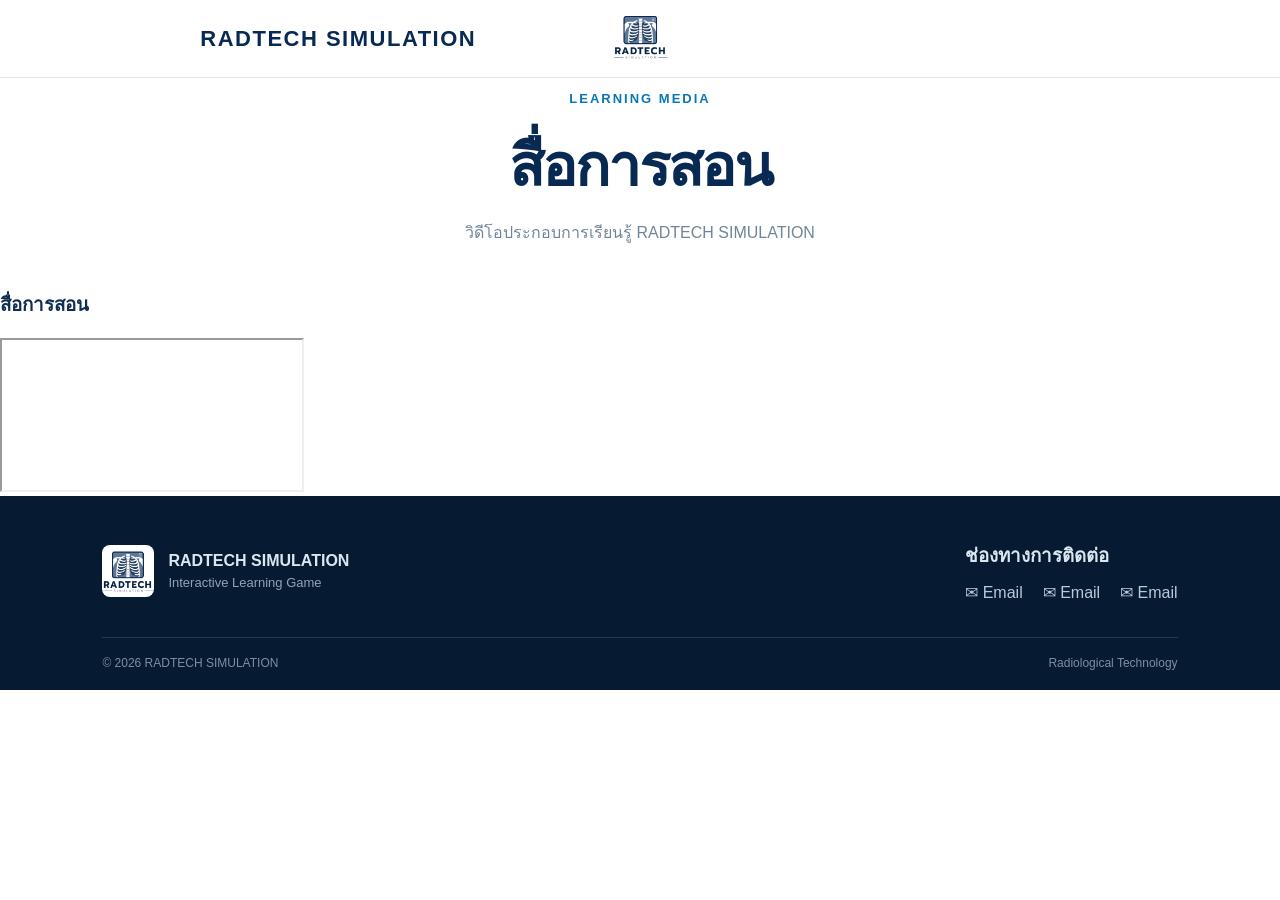
==== teaching.html @ 371e0b50 "Create teaching.html" ====
<!DOCTYPE html>
<html lang="th">
<head>
  <meta charset="UTF-8">
  <meta name="viewport" content="width=device-width, initial-scale=1.0">

  <title>สื่อการสอน | RADTECH SIMULATION</title>

  <link rel="stylesheet" href="style.css">
</head>

<body>

<header class="top-header">

  <button class="menu-button"
          onclick="toggleMenu()"
          aria-label="เปิดเมนู">
    ☰
  </button>

  <div class="header-title">
    <strong>RADTECH SIMULATION</strong>
  </div>

  <a class="brand" href="index.html">
    <img src="logo.jpg" alt="RADTECH SIMULATION">
  </a>

  <nav id="mainNav">
    <a href="index.html">หน้าแรก</a>
    <a href="index.html#team">ผู้จัดทำ</a>
    <a href="index.html#ebook">คู่มือ</a>
    <a href="teaching.html">สื่อการสอน</a>
    <a href="index.html#game">เข้าเกม</a>
    <a href="index.html#contact">ติดต่อ</a>
  </nav>

</header>


<main>

  <section class="teaching-page">

    <div class="section-heading">
      <p>LEARNING MEDIA</p>
      <h2>สื่อการสอน</h2>
      <span>วิดีโอประกอบการเรียนรู้ RADTECH SIMULATION</span>
    </div>


    <div class="video-list">

      <div class="video-card">

        <h3>สื่อการสอน</h3>

        <div class="video-frame">

          <iframe
            src="https://www.youtube.com/embed/-i3benzlCHo"
            title="สื่อการสอน"
            allow="accelerometer; autoplay; clipboard-write; encrypted-media; gyroscope; picture-in-picture; web-share"
            allowfullscreen>
          </iframe>

        </div>

      </div>

    </div>

  </section>

</main>


<footer id="contact">

  <div class="footer-main">

    <div class="footer-brand">

      <img src="logo.jpg" alt="RADTECH SIMULATION">

      <div>
        <strong>RADTECH SIMULATION</strong>
        <span>Interactive Learning Game</span>
      </div>

    </div>


    <div class="contact-area">

      <h3>ช่องทางการติดต่อ</h3>

      <div class="contact-links">

        <a href="mailto:sriapsornr66@nu.ac.th">
          ✉ Email
        </a>

        <a href="mailto:pornlaphats66@nu.ac.th">
          ✉ Email
        </a>

        <a href="mailto:natnichasa66@nu.ac.th">
          ✉ Email
        </a>

      </div>

    </div>

  </div>


  <div class="footer-bottom">
    <span>© 2026 RADTECH SIMULATION</span>
    <span>Radiological Technology</span>
  </div>

</footer>


<script src="script.js"></script>

</body>
</html>
---- style.css ----
*{box-sizing:border-box}
html{scroll-behavior:smooth}
body{margin:0;font-family:-apple-system,BlinkMacSystemFont,"Segoe UI","Noto Sans Thai",sans-serif;color:#102e4f;background:#fff}
.top-header{height:78px;padding:0 5%;position:sticky;top:0;z-index:100;display:grid;grid-template-columns:1fr auto 1fr;align-items:center;background:rgba(255,255,255,.96);backdrop-filter:blur(14px);border-bottom:1px solid #e3e8ed}
.brand{justify-self:end;display:block}
.brand img{width:55px;height:55px;object-fit:cover;border-radius:8px}
.header-title{text-align:center;line-height:1.05;letter-spacing:1.5px}
.header-title span{display:block;font-size:15px;color:#667f9a;font-weight:700}
.header-title strong{display:block;color:#082a52;font-size:22px;font-weight:900}
.menu-button{justify-self:start;display:none;border:0;background:none;font-size:26px;color:#082a52}
nav{position:absolute;right:7%;top:78px;display:none;flex-direction:column;gap:0;background:#fff;border:1px solid #dce5ec;border-radius:0 0 12px 12px;box-shadow:0 15px 35px rgba(12,45,74,.12);overflow:hidden}
nav.open{display:flex}
nav a{padding:13px 22px;text-decoration:none;color:#214665;font-weight:700}
nav a:hover{background:#edf5fb;color:#0c75b8}

.hero{min-height:690px;padding:80px 9%;display:grid;grid-template-columns:1.05fr .95fr;gap:50px;align-items:center;background:linear-gradient(135deg,#f5f9fc,#fff 55%,#eef5fa)}
.eyebrow,.section-heading p,.game-content>p:first-child{color:#0a77b5;font-size:13px;font-weight:900;letter-spacing:2px}
.hero h1{margin:15px 0;font-size:clamp(58px,8vw,105px);line-height:.86;letter-spacing:-5px;color:#082a52}
.hero h1 span{color:#607b9a}
.hero-text{max-width:650px;font-size:19px;line-height:1.9;color:#60758b}
.hero-buttons{display:flex;gap:13px;flex-wrap:wrap;margin-top:25px}
.primary-button,.outline-button,.game-button{padding:15px 28px;border-radius:12px;text-decoration:none;font-weight:900;cursor:pointer}
.primary-button,.game-button{background:#082f59;color:#fff;box-shadow:0 12px 28px rgba(8,47,89,.2);border:0}
.outline-button{color:#082f59;background:#fff;border:1px solid #9fb2c4}
.hero-visual{position:relative;display:flex;align-items:center;justify-content:center}
.hero-visual img{width:min(470px,90%);aspect-ratio:1/1;object-fit:cover;border-radius:26px;box-shadow:0 25px 70px rgba(15,46,78,.18)}
.visual-caption{position:absolute;bottom:25px;background:rgba(8,42,82,.9);color:#fff;padding:10px 18px;border-radius:999px;font-size:11px;font-weight:900;letter-spacing:2px}

.section{padding:105px 9%}
.team-section{background:#fff}
.section-heading{text-align:center;margin-bottom:45px}
.section-heading h2{margin:8px 0;font-size:clamp(36px,5vw,58px);letter-spacing:-2px;color:#082a52}
.section-heading span{color:#71859a}
.team-slider{max-width:900px;margin:auto;display:grid;grid-template-columns:55px 1fr 55px;align-items:center;gap:18px}
.member-card{min-height:430px;display:grid;grid-template-columns:47% 53%;overflow:hidden;border-radius:24px;background:#f4f8fb;border:1px solid #dce5ed;box-shadow:0 20px 55px rgba(18,52,82,.11)}
.member-photo{min-height:430px;background:#e8eef3;display:flex;align-items:center;justify-content:center}
.member-photo img{width:100%;height:100%;object-fit:cover}
.member-info{padding:50px;display:flex;flex-direction:column;justify-content:center}
.member-number{font-size:13px;color:#0a77b5;font-weight:900;letter-spacing:2px}
.member-label{margin-top:25px;color:#71859a;font-size:14px;font-weight:800}
.member-info h3{margin:10px 0;font-size:20px;line-height:1.35;color:#082a52}
.member-info p{color:#667b90;line-height:1.7}
.slider-arrow{width:52px;height:52px;border-radius:50%;border:1px solid #b8c8d6;background:#fff;color:#082f59;font-size:38px;cursor:pointer}
.slider-arrow:hover{background:#082f59;color:#fff}
.dots{display:flex;justify-content:center;gap:8px;margin-top:25px}
.dot{width:8px;height:8px;border-radius:50%;background:#c7d3dd;cursor:pointer}
.dot.active{width:25px;border-radius:10px;background:#0a77b5}
.slide-note{text-align:center;color:#91a1b0;font-size:12px;margin-top:15px}

.ebook-section{background:#eef4f8}
.ebook-frame{max-width:1150px;margin:auto;background:#fff;padding:15px;border-radius:22px;box-shadow:0 20px 60px rgba(12,45,74,.12)}
.fp-iframe{display:block;border:1px solid #dbe3ea;width:100%;height:650px;border-radius:12px}

.game-section{min-height:680px;padding:100px 9%;display:grid;grid-template-columns:1fr;gap:75px;align-items:center;background:#082a52;color:#fff}
.game-content h2{font-size:clamp(42px,5vw,70px);line-height:1;letter-spacing:-3px}
.game-content h2 span{color:#8aa6c2}
.game-content>p:not(:first-child){max-width:650px;color:#c2d1df;font-size:18px;line-height:1.9}
.game-button{margin-top:15px;background:#fff;color:#082a52;font-size:17px}
#gameMessage{min-height:25px;margin-top:15px;color:#9fc6e4}
.game-preview{height:390px;border-radius:25px;border:1px solid #456887;background:radial-gradient(circle at center,#294d70,#071f3b 65%);display:none;}
.crosshair{font-size:52px;opacity:.7}
.preview-text{position:absolute;bottom:35px;text-align:center;letter-spacing:3px}
.preview-text strong,.preview-text span{display:block}
.preview-text span{color:#9db8cf;font-size:12px}

footer{padding:45px 8% 20px;background:#061b31;color:#dbe7f0}
.footer-main{display:flex;justify-content:space-between;align-items:center;gap:40px;flex-wrap:wrap}
.footer-brand{display:flex;align-items:center;gap:14px}
.footer-brand img{width:52px;height:52px;object-fit:cover;border-radius:8px}
.footer-brand strong,.footer-brand span{display:block}
.footer-brand span{margin-top:5px;color:#8da5b9;font-size:13px}
.contact-area h3{margin:0 0 13px}
.contact-links{display:flex;gap:20px;flex-wrap:wrap}
.contact-links a{color:#b8cada;text-decoration:none}
.contact-links a:hover{color:#fff}
.footer-bottom{margin-top:35px;padding-top:18px;border-top:1px solid #203b54;display:flex;justify-content:space-between;color:#7890a6;font-size:12px}

@media(max-width:850px){

  .top-header{
    height:68px;
    padding:0 5%;
    grid-template-columns:1fr auto 1fr;
  }

  /* ปุ่มเมนูสำหรับ iPad / มือถือ */
  .menu-button{
    display:block;
    justify-self:start;
    border:0;
    background:transparent;
    color:#082a52;
    font-size:28px;
    line-height:1;
    padding:8px;
    cursor:pointer;
    z-index:110;
  }

  .brand img{
    width:46px;
    height:46px;
  }

  .header-title strong{
    font-size:17px;
  }

  /* เมนูที่เปิดหลังจากกด ☰ */
  nav{
    position:absolute;
    top:68px;
    left:5%;
    right:5%;
    display:none;
    flex-direction:column;
    gap:0;
    background:#fff;
    border:1px solid #dce5ec;
    border-radius:0 0 12px 12px;
    box-shadow:0 15px 35px rgba(12,45,74,.12);
    overflow:hidden;
    z-index:105;
  }

  nav.open{
    display:flex;
  }

  nav a{
    padding:16px 22px;
    text-decoration:none;
    color:#214665;
    font-weight:700;
    border-bottom:1px solid #edf1f4;
  }

  nav a:last-child{
    border-bottom:none;
  }

  nav a:hover{
    background:#edf5fb;
    color:#0c75b8;
  }

  .hero,
  .game-section{
    grid-template-columns:1fr;
  }

  .hero{
    padding-top:55px;
  }

  .hero-visual{
    order:-1;
  }

  .hero-visual img{
    width:min(330px,80vw);
  }

  .hero h1{
    letter-spacing:-3px;
  }

  .section{
    padding:75px 7%;
  }

  .team-slider{
    grid-template-columns:40px 1fr 40px;
    gap:7px;
  }

  .slider-arrow{
    width:40px;
    height:40px;
    font-size:29px;
  }

  .member-card{
    grid-template-columns:1fr;
  }

  .member-photo{
    min-height:310px;
    max-height:360px;
  }

  .member-info{
    padding:32px;
  }

  .member-info h3{
    font-size:24px;
  }

  .fp-iframe{
    height:520px;
  }

  .game-preview{
    height:300px;
  }

  .footer-bottom{
    flex-direction:column;
    gap:8px;
  }
}
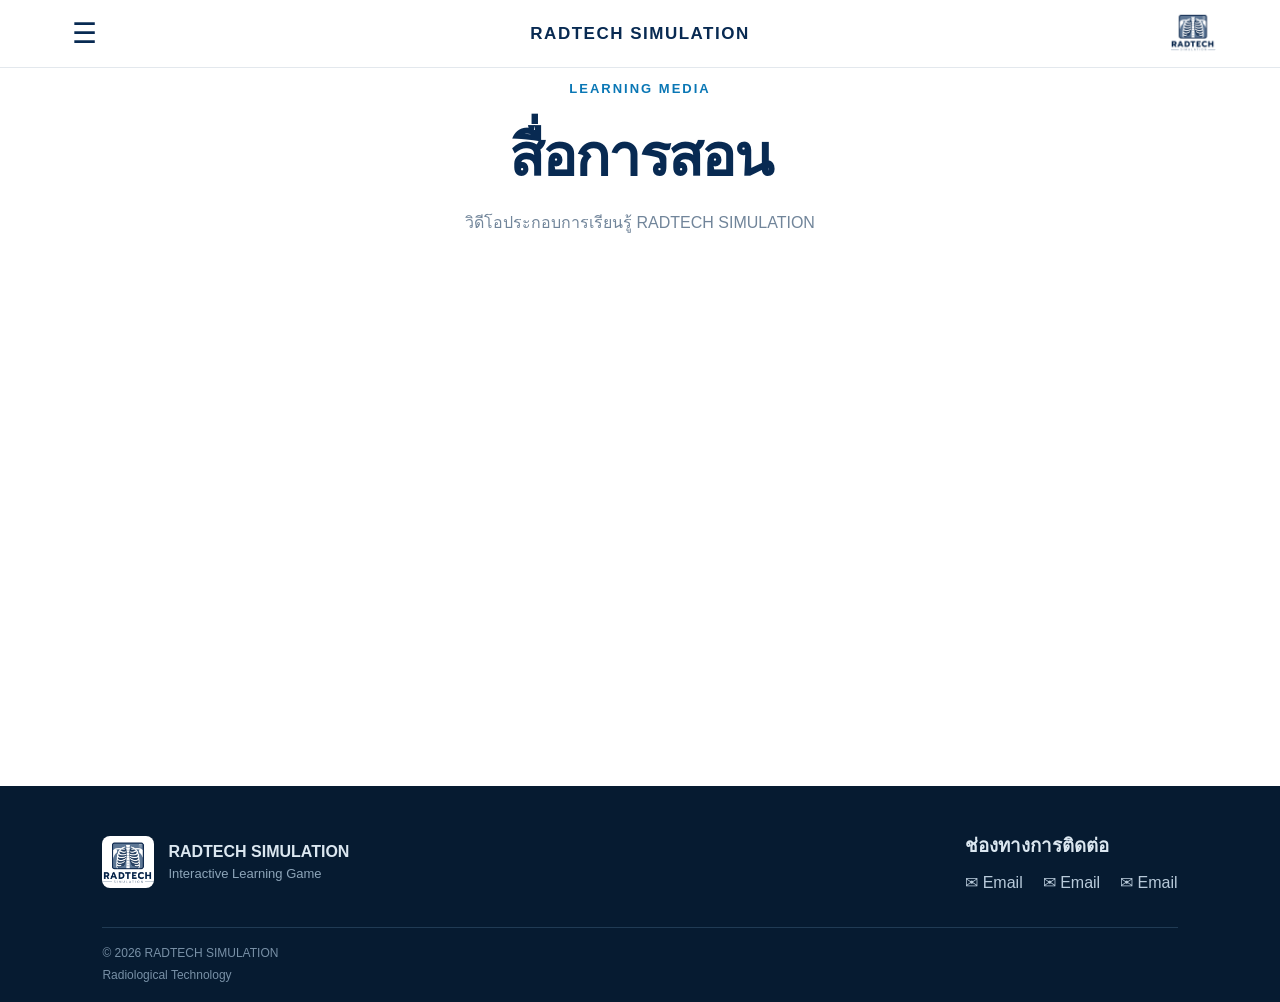
==== commit 14f8f4e1: "Update teaching.html" ====
--- a/teaching.html
+++ b/teaching.html
@@ -52,22 +52,14 @@
 
     <div class="video-list">
 
-      <div class="video-card">
-
-        <h3>สื่อการสอน</h3>
-
-        <div class="video-frame">
-
-          <iframe
-            src="https://www.youtube.com/embed/-i3benzlCHo"
-            title="สื่อการสอน"
-            allow="accelerometer; autoplay; clipboard-write; encrypted-media; gyroscope; picture-in-picture; web-share"
-            allowfullscreen>
-          </iframe>
-
-        </div>
-
-      </div>
+     <div class="video-container">
+  <iframe
+    src="https://www.youtube.com/embed/-i3benzlCHo"
+    title="สื่อการสอน RADTECH SIMULATION"
+    allow="accelerometer; autoplay; clipboard-write; encrypted-media; gyroscope; picture-in-picture; web-share"
+    allowfullscreen>
+  </iframe>
+</div>
 
     </div>
 
--- a/style.css
+++ b/style.css
@@ -7,7 +7,17 @@
 .header-title{text-align:center;line-height:1.05;letter-spacing:1.5px}
 .header-title span{display:block;font-size:15px;color:#667f9a;font-weight:700}
 .header-title strong{display:block;color:#082a52;font-size:22px;font-weight:900}
-.menu-button{justify-self:start;display:none;border:0;background:none;font-size:26px;color:#082a52}
+.menu-button{
+  justify-self:start;
+  display:none;
+  border:0;
+  background:transparent;
+  font-size:28px;
+  color:#082a52;
+  padding:8px;
+  cursor:pointer;
+  z-index:110;
+}
 nav{position:absolute;right:7%;top:78px;display:none;flex-direction:column;gap:0;background:#fff;border:1px solid #dce5ec;border-radius:0 0 12px 12px;box-shadow:0 15px 35px rgba(12,45,74,.12);overflow:hidden}
 nav.open{display:flex}
 nav a{padding:13px 22px;text-decoration:none;color:#214665;font-weight:700}
@@ -75,7 +85,7 @@
 .contact-links a:hover{color:#fff}
 .footer-bottom{margin-top:35px;padding-top:18px;border-top:1px solid #203b54;display:flex;justify-content:space-between;color:#7890a6;font-size:12px}
 
-@media(max-width:850px){
+@media(max-width:1400px){
 
   .top-header{
     height:68px;
@@ -210,3 +220,16 @@
     gap:8px;
   }
 }
+.video-container{
+  max-width:900px;
+  margin:0 auto;
+  display:flex;
+  justify-content:center;
+}
+
+.video-container iframe{
+  width:100%;
+  aspect-ratio:16/9;
+  border:0;
+  border-radius:16px;
+}
